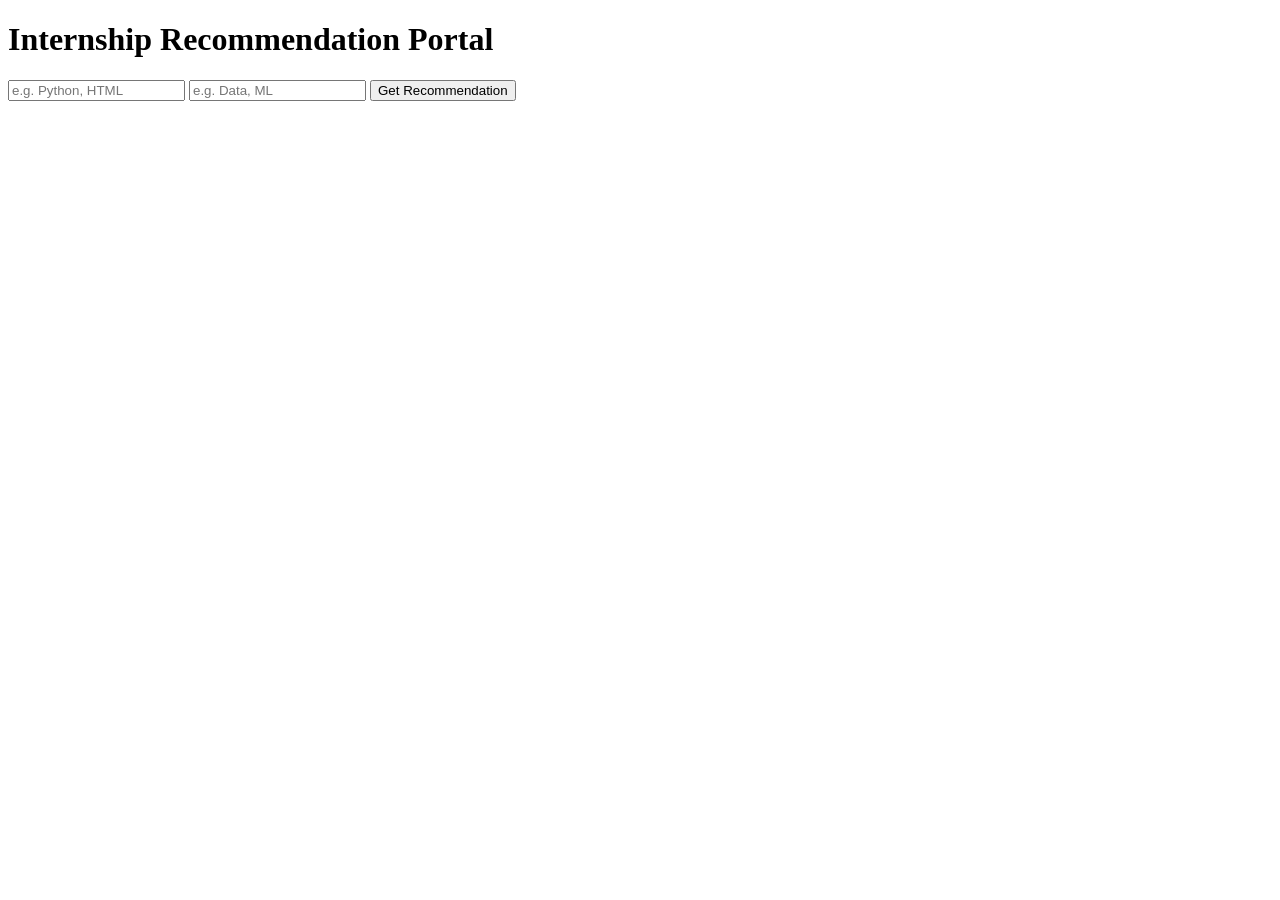
==== templates/index.html @ 6d7c70ab "Initial Flask project setup" ====
<!DOCTYPE html>
<html lang="en">
<head>
    <meta charset="UTF-8">
    <title>Internship Recommendation Portal</title>

    <!-- Google Font -->
    <link href="https://fonts.googleapis.com/css2?family=Poppins:wght@600;700&display=swap" rel="stylesheet">

    <!-- CSS file -->
    <link rel="stylesheet" href="{{ url_for('static', filename='style.css') }}">
</head>

<body>
    <div class="container">
        <h1>Internship Recommendation Portal</h1>

        <form action="/recommend" method="post">
            <input type="text" name="skills" placeholder="e.g. Python, HTML" required>
            <input type="text" name="interest" placeholder="e.g. Data, ML" required>
            <button type="submit">Get Recommendation</button>
        </form>
    </div>
</body>
</html>
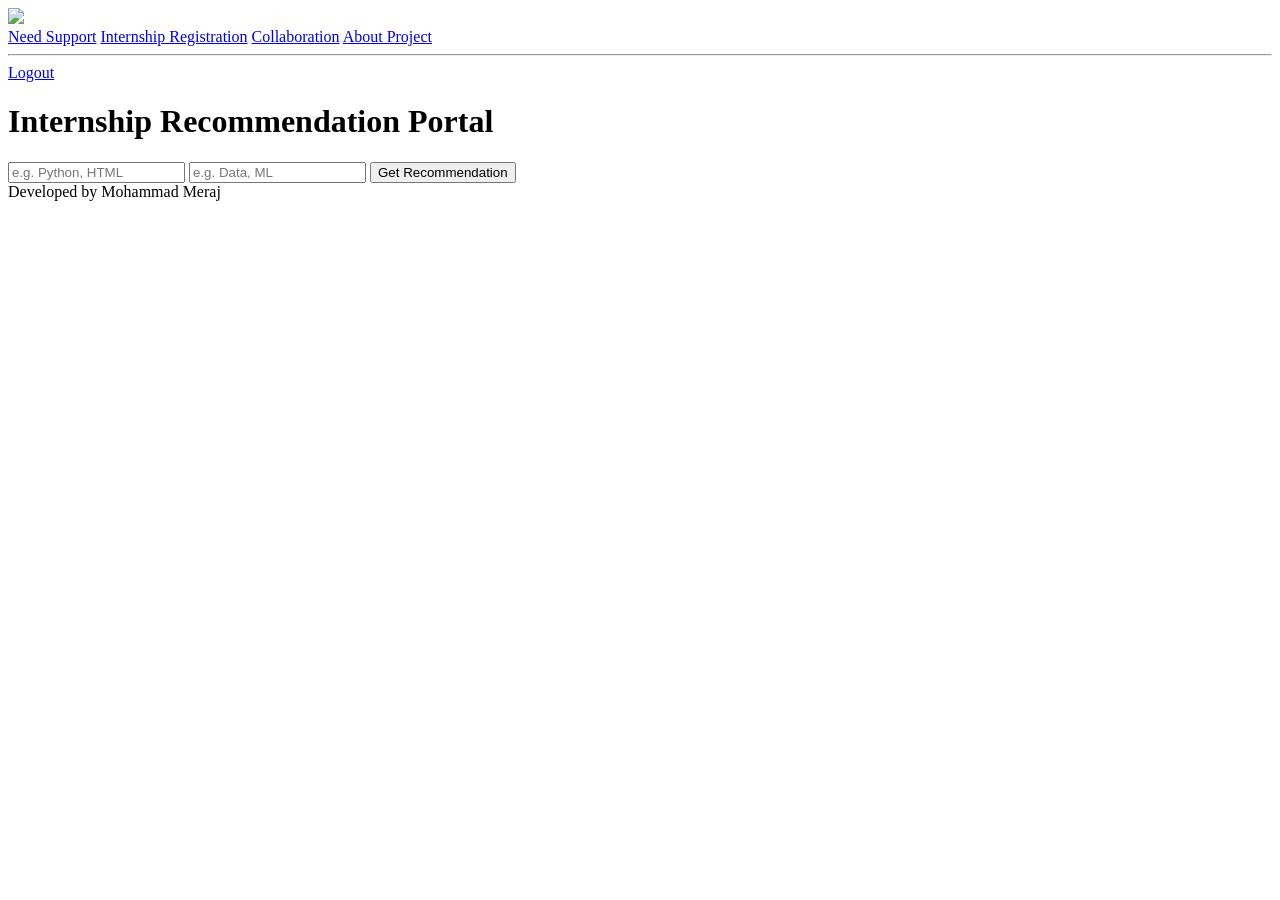
==== commit 57d5c2e1: "UI improvements, profile dropdown base, internship logic updates" ====
--- a/templates/index.html
+++ b/templates/index.html
@@ -12,6 +12,25 @@
 </head>
 
 <body>
+<!-- TOP RIGHT PROFILE MENU -->
+<div class="top-nav">
+    <div class="profile-wrapper">
+        <img src="https://cdn-icons-png.flaticon.com/512/847/847969.png"
+             class="profile-icon"
+             onclick="toggleMenu()">
+
+        <div id="profileDropdown" class="profile-dropdown">
+            <a href="#">Need Support</a>
+            <a href="#">Internship Registration</a>
+            <a href="#">Collaboration</a>
+            <a href="#">About Project</a>
+            <hr>
+            <a href="#" class="logout">Logout</a>
+        </div>
+    </div>
+</div>
+
+
     <div class="container">
         <h1>Internship Recommendation Portal</h1>
 
@@ -21,6 +40,18 @@
             <button type="submit">Get Recommendation</button>
         </form>
     </div>
+<footer class="footer">
+    Developed by <span>Mohammad Meraj</span>
+</footer>
+
+<script>
+function toggleMenu() {
+    document.getElementById("profileDropdown")
+            .classList.toggle("show");
+}
+</script>
+
 </body>
 </html>
 
+
